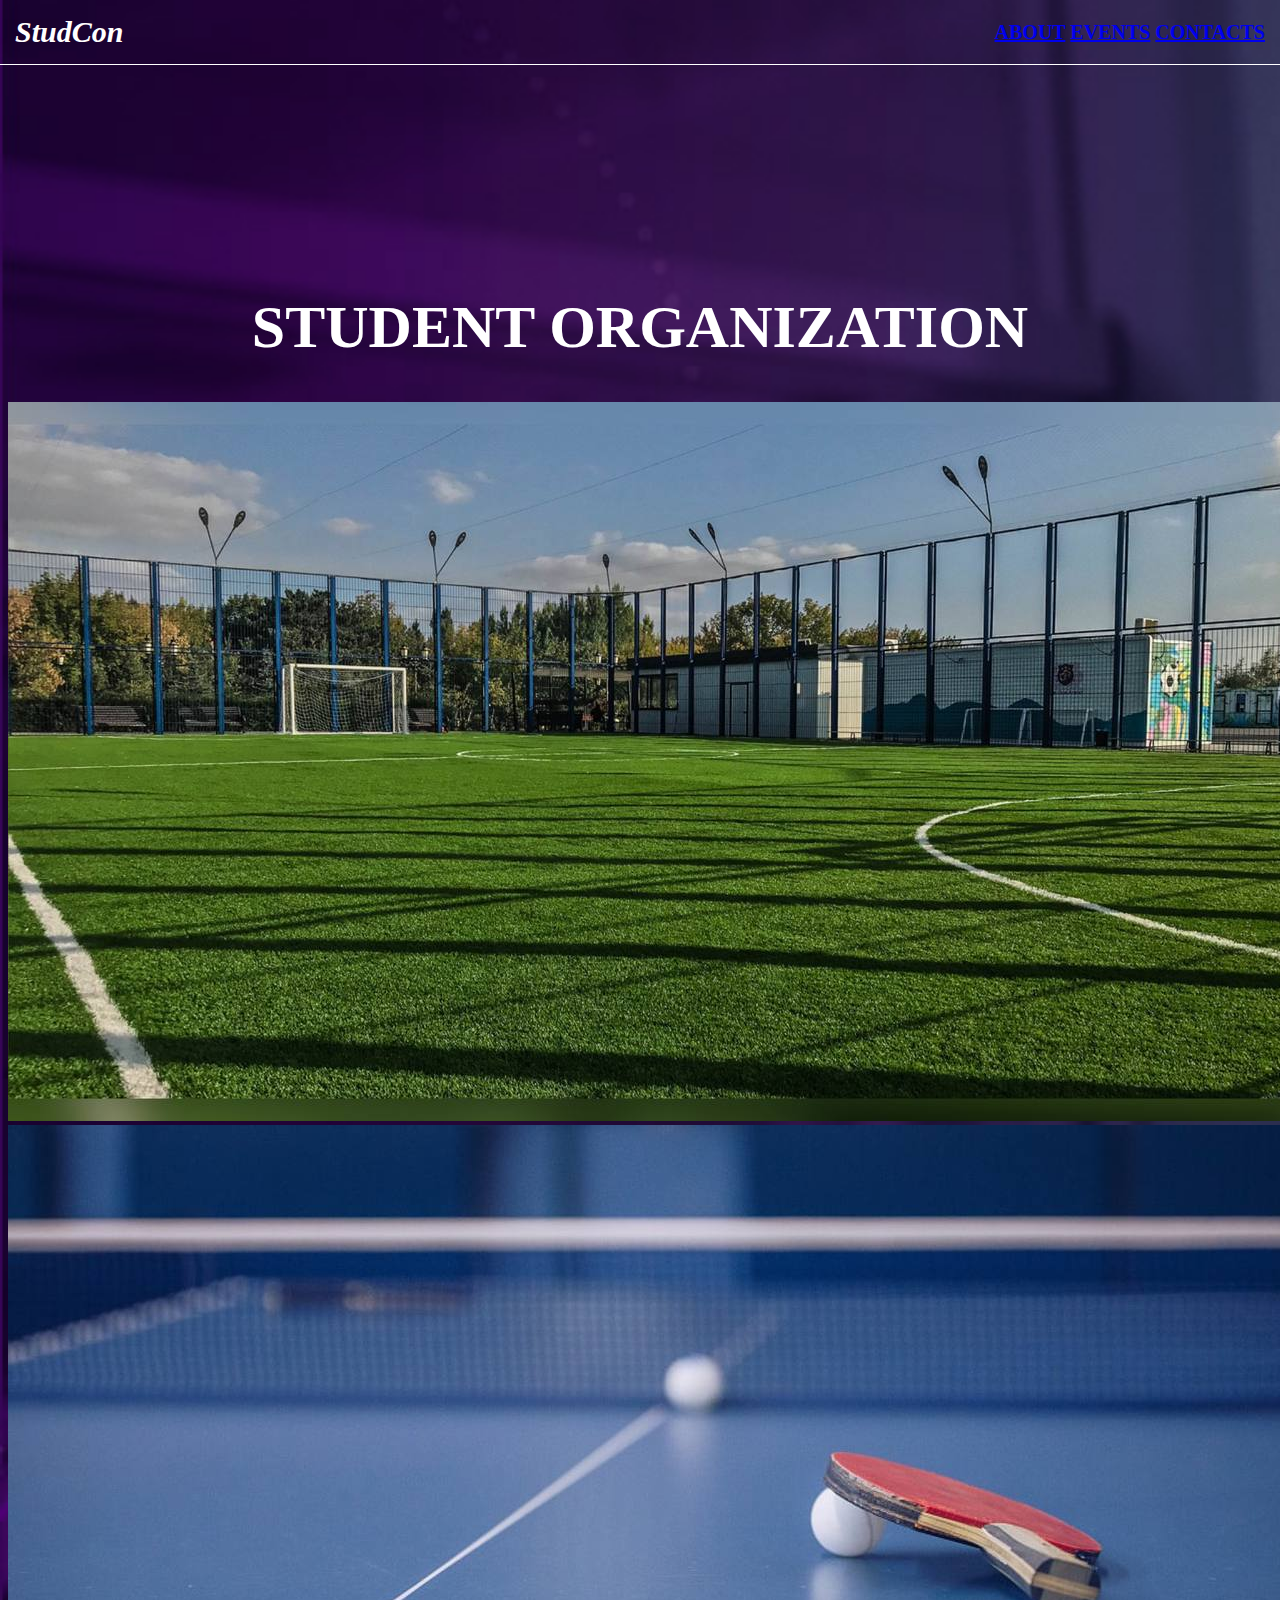
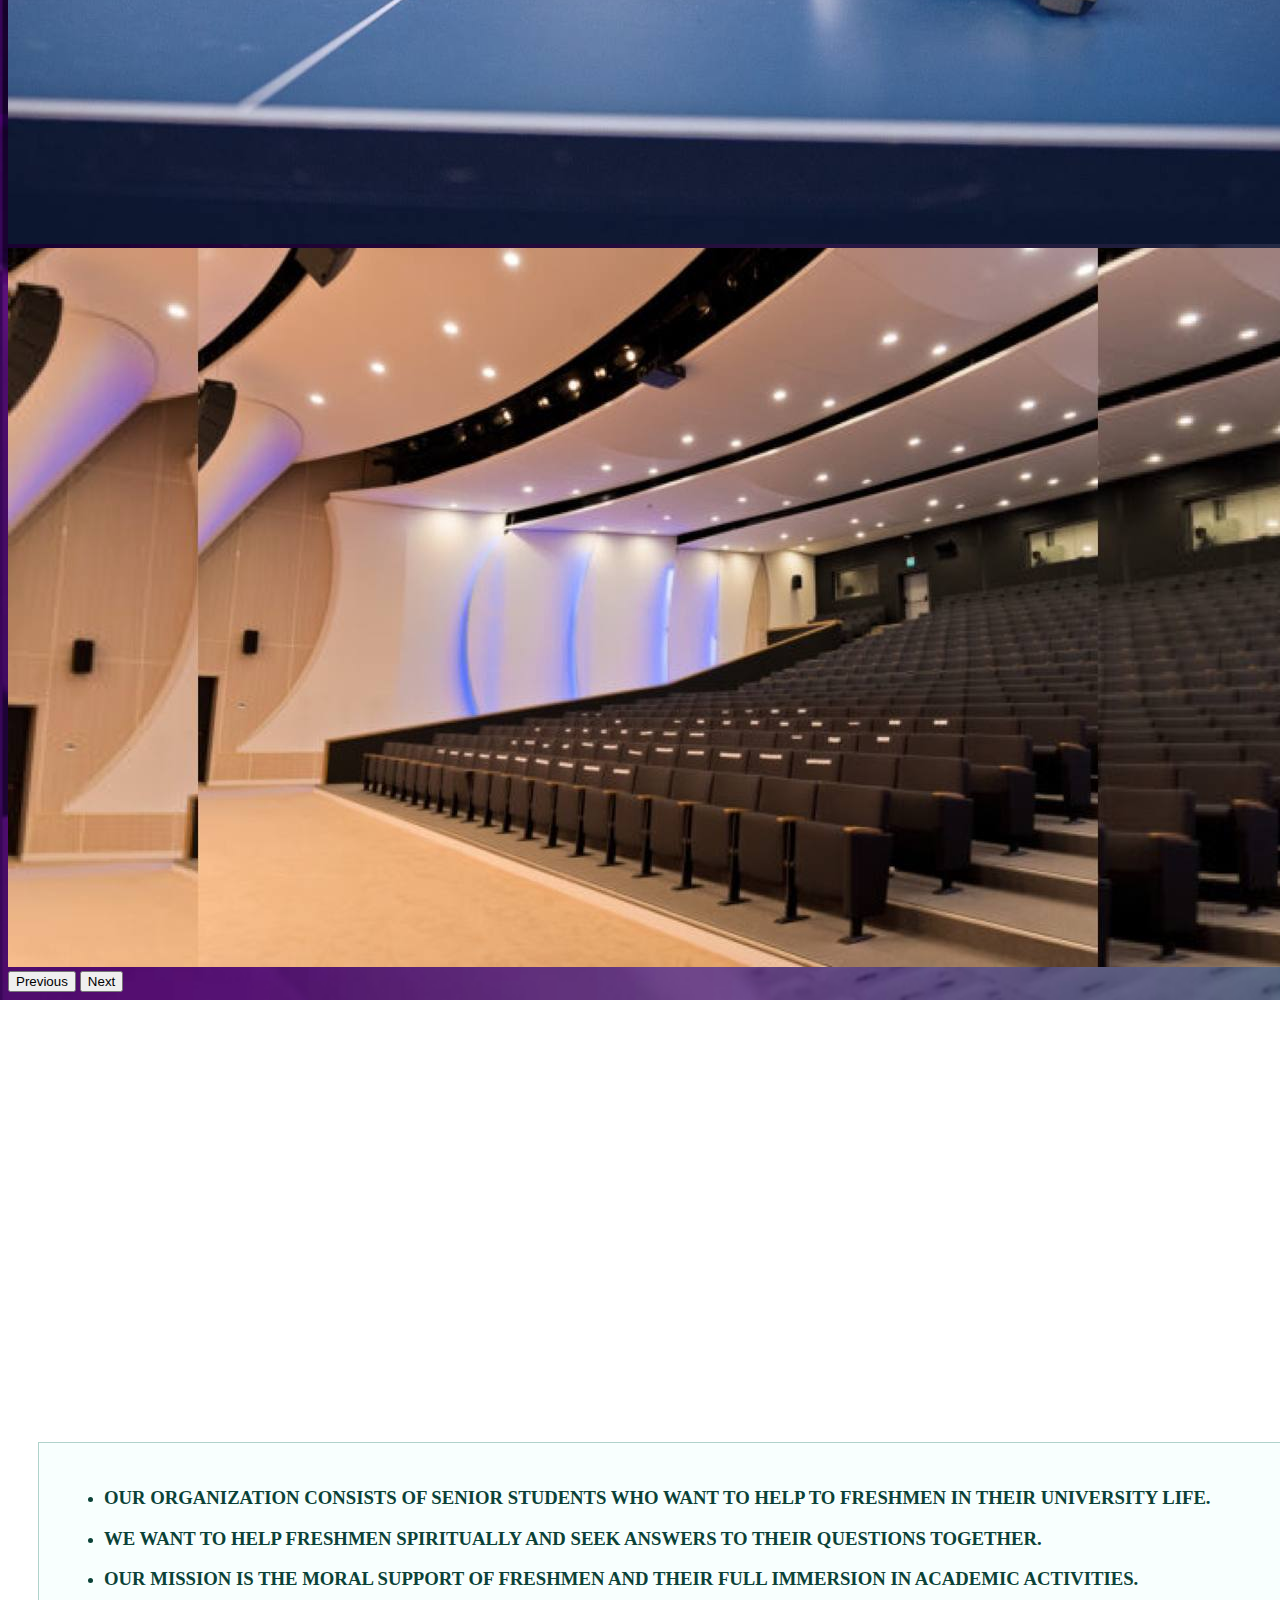
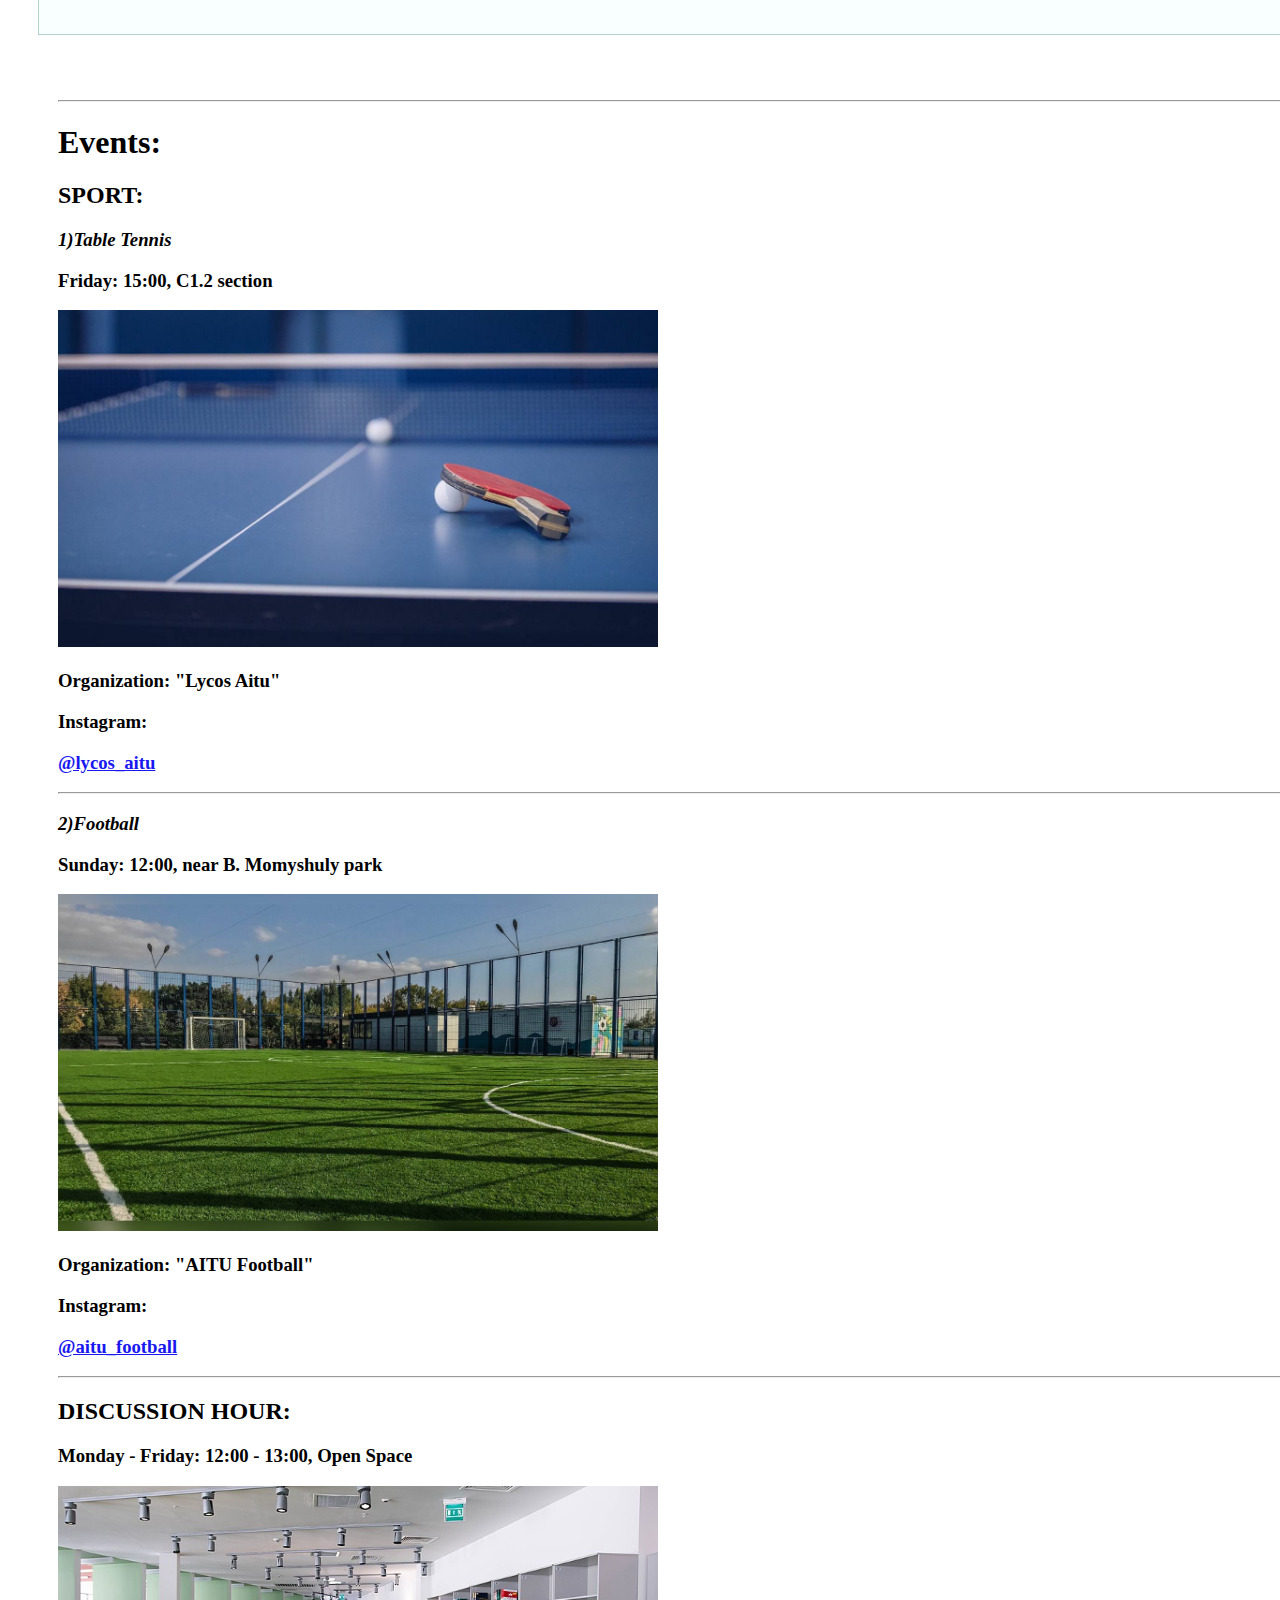
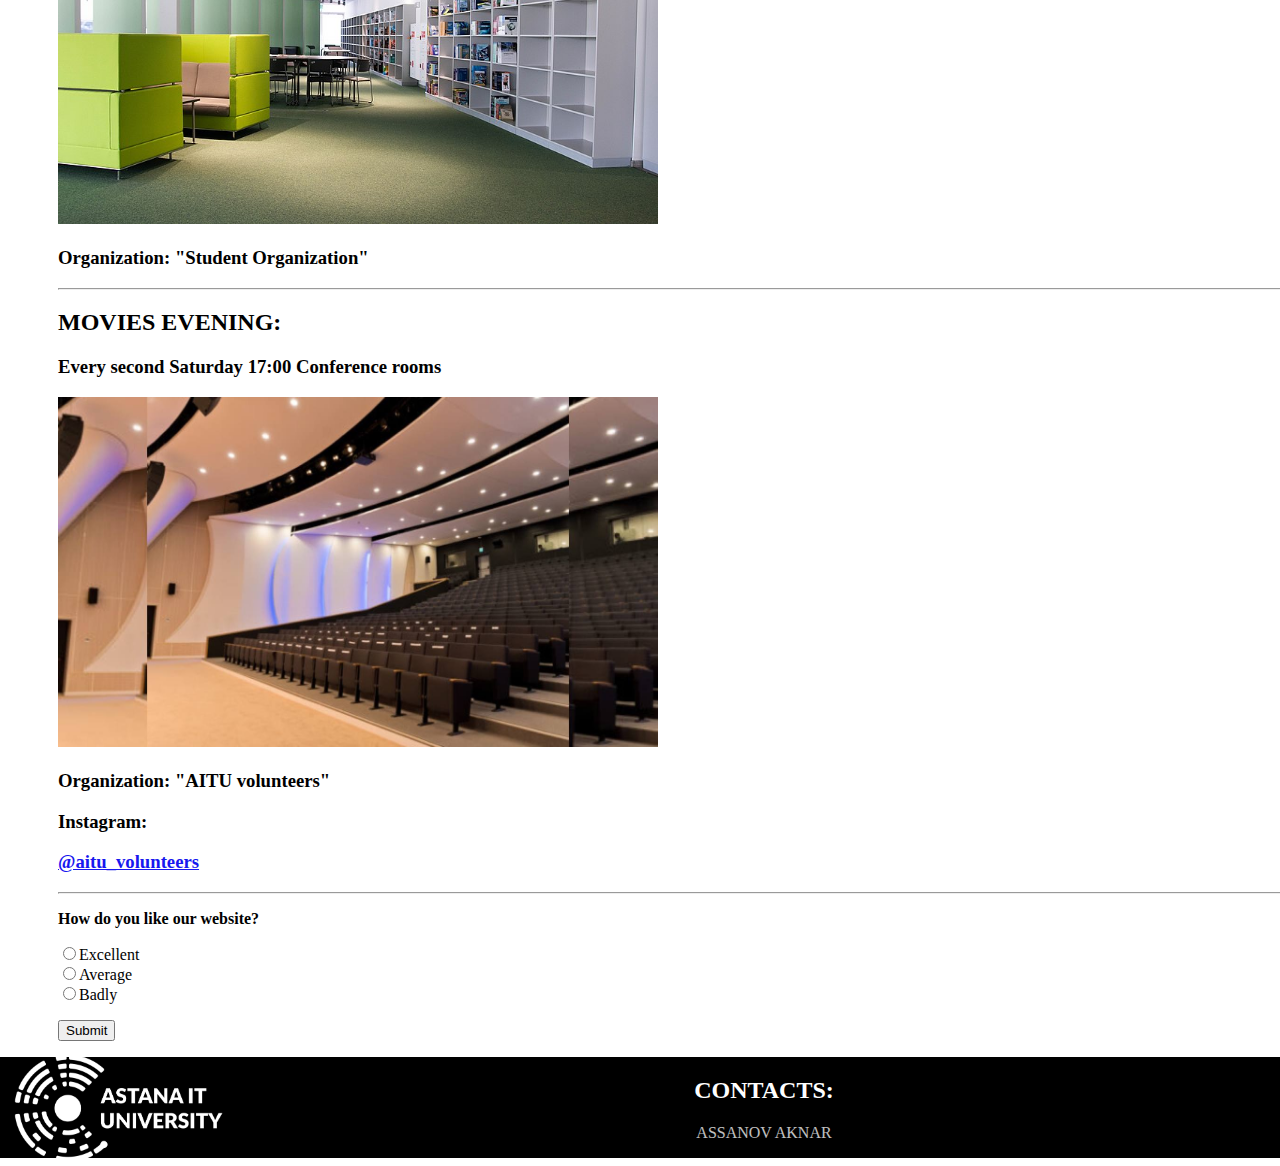
==== <!DOCTYPE html>.html @ a1683206 "Add files via upload" ====
<!DOCTYPE html>
<html>
    <head>
        <link rel="stylesheet" href="style.css">
            <title>StudCon</title>
            <link rel="icon" type="image/png" href="photo_2022-01-04_01-02-27.png">
            <link href="https://cdn.jsdelivr.net/npm/bootstrap@5.1.3/dist/css/bootstrap.min.css" rel="stylesheet" integrity="sha384-1BmE4kWBq78iYhFldvKuhfTAU6auU8tT94WrHftjDbrCEXSU1oBoqyl2QvZ6jIW3" crossorigin="anonymous">
            <script src="https://cdn.jsdelivr.net/npm/bootstrap@5.1.3/dist/js/bootstrap.bundle.min.js" integrity="sha384-ka7Sk0Gln4gmtz2MlQnikT1wXgYsOg+OMhuP+IlRH9sENBO0LRn5q+8nbTov4+1p" crossorigin="anonymous"></script>
    </head>

<body>
    <div class="intro">
        <div class="root">
        <h1 class="intro_title" id="intro-block">Student Organization</h1>
</div>
</div>
    <header class="header">
        <div class="container1">
            <div class="header_menu">
                
                <div class="header_logo"><i> StudCon</i></div>
                <nav class="nav nav-pills">
                    <div class="btn-group btn-group-lg" role="group" aria-label="Basic mixed styles example">
                        <a button type="button" class="btn btn-light" href="#about-block">About</button></a>
                        <a button type="button" class="btn btn-light" href="#event-block">Events</button></a>
                        <a button type="button" class="btn btn-light" href="#contacts-block">Contacts</button></a>
                      </div>
                  </nav>
            </div>
        </div>
    </header>
    <div id="carouselExampleFade" class="carousel slide carousel-fade" data-bs-ride="carousel">
        <div class="carousel-inner">
          <div class="carousel-item active">
            <img src="football.jpeg" class="d-block w-100" alt="...">
          </div>
          <div class="carousel-item">
            <img src="table_tennis.jpeg" class="d-block w-100" alt="...">
          </div>
          <div class="carousel-item">
            <img src="DSC04920-500x400.jpeg" class="d-block w-100" alt="...">
          </div>
        </div>
        <button class="carousel-control-prev" type="button" data-bs-target="#carouselExampleFade" data-bs-slide="prev">
          <span class="carousel-control-prev-icon" aria-hidden="true"></span>
          <span class="visually-hidden">Previous</span>
        </button>
        <button class="carousel-control-next" type="button" data-bs-target="#carouselExampleFade" data-bs-slide="next">
          <span class="carousel-control-next-icon" aria-hidden="true"></span>
          <span class="visually-hidden">Next</span>
        </button>
      </div>
    <div class="case">
        <div class="events" id="event-block">
            <hr>
            <h1 ><b>Events:</b></h1>
               <h2>SPORT: </h2> 
                <h3><i>1)Table Tennis</i></h3>
                <p><h3>Friday: 
                15:00, C1.2 section</h3></p>
                <img style="width: 600px;" src="table_tennis.jpeg" alt="Table Tennis">
                <p><h3>Organization: "Lycos Aitu"</h3></p>
                <p><h3>Instagram:</p><a button type="button" class="btn btn-light" href="https://www.instagram.com/lycos_aitu/">@lycos_aitu</a></h3>
                <hr>

                <h3><i>2)Football</i></h3>
                <p><h3>Sunday:
                12:00, near B. Momyshuly park</h3></p>
                <img style="width: 600px;" src="football.jpeg" alt="Football">
                <p><h3>Organization: "AITU Football"</h3></p>
                <p><h3>Instagram:</p><a button type="button" class="btn btn-light" href="https://www.instagram.com/aitu_football/">@aitu_football</a></h3>
                <hr>
                <h2 style="text-transform: uppercase;">Discussion hour:</h2>
               <p><h3> Monday - Friday: 
                12:00 - 13:00, 
                Open Space </h3></p>
                <img style="width: 600px;" src="Библиоотека_Astana_IT_University.jpg" alt="">
                <p><h3>Organization: "Student Organization"</h3></p>
                
                <hr>
                <h2 style="text-transform: uppercase;">Movies evening:</h2>
                <p><h3>Every second Saturday 17:00 Conference rooms</h3></p>
                <img style="width: 600px; height: 350px;" src="DSC04920-500x400.jpeg" alt="">
                <p><b><h3>Organization: "AITU volunteers"</p></h3></b>
                <p><h3>Instagram:</h3></p>
                <b><h3><a button type="button" class="btn btn-light" href="https://www.instagram.com/aitu_volunteers/">@aitu_volunteers</a></b></h3>
                <hr>
                <form>
                    <p><b>How do you like our website?</b></p>
                    <p><input type="radio" name="answer" value="a1">Excellent<Br>
                    <input type="radio" name="answer" value="a2">Average<Br>
                    <input type="radio" name="answer" value="a3">Badly</p>
                    <p><input type="submit" value="Submit"></p>
                </form>
                <div class="container">
                </div>
                <div class="contactss" id="contacts-block">
                    <img style="width: 237px; height: 118px; position:absolute; float: right; " src="aitu-logo_white.png" alt="">
                    <div class="contact-text">
                        <ul class="contact_text">
                            <li><h2>CONTACTS:</h2></li>
                        <li><a href="https://mail.google.com/mail/u/0/#inbox?compose=GTvVlcSBpgbBzxzPCZtvZVpjzTFmvNJlsKdjbxBcBmLDdKRWgQtdGTxQzbzxxZXTSlXSDlxVgMwQg">Assanov Aknar</a></li>      
                        <i class="fa fa-instagram" aria-hidden="true"></i>
                        
                            
                            
                    </ul>
            </div>
        </div>
    </div>
</div>
 
<div class="container-fluid">
    <div class="aboutt" id="about-block">
            <blockquote class="bloquote">
                <ul>
                    <li><h3>Our organization consists of senior students who want to help to freshmen in their university life.</h3></li>
                    <li><h3>We want to help freshmen spiritually and seek answers to their questions together.</h3></li>
                    <li><h3>Our mission is the moral support of freshmen and their full immersion in academic activities.</h3></li>
                </ul>
            </blockquote>   
    </div>
</div> 

</body>
</html>
---- style.css ----
body {
    background-image: url('bg_student21.jpg'); /*phon*/
    background-size: cover; /*размер фона*/
    background-repeat: no-repeat; /*повторность фона*/
    background-color: rgb(255, 255, 255);/*цвет заднего плана*/
}
.container{
    width: 1000%; /*ширина*/
    max-width: 1200px; /*максимальная ширина*/
    margin: 0 auto; /*отступ по вертикали | по горизонтали */
}

.header{
    position:absolute; /*Абсолютно позиционируемый элемент*/
    
    padding-top: 0px; /*задает высоту области заполнения в верхней части элемента.*/
    width: 100%; /*ширина*/
    top: 0; /*определении вертикального положения позиционируемого элемента. Тоже самое что и margin*/
    left: 0;
    right: 0;
}

.intro_title {
    font-size: 60px; /*размер шрифта*/
    font-weight: 700; /*толщина шрифта*/
    text-transform: uppercase; /*трансформация текста*/
    color: white;
    position: relative; /*Элемент позиционируется в соответствии с нормальным потоком документа, а затем смещается относительно самого себя на основе значений сверху, справа, снизу и слева.*/
    padding-top: 20%; 
    text-align: center; /*выравнивание текста*/
 }

.header_menu{
    display: flex; /*устанавливает внутренний и внешний типы отображения элемента.*/
    /*при объявлении display: flex, определены в спецификации гибкой блочной модели CSS.*/
    justify-content: space-between; /*распределяет пространство между элементами контента и вокруг них вдоль основной оси*/
    align-items: center; /*выравнивание предметов*/
    border-bottom: 1px solid rgb(255, 255, 255);/*устанавливает нижнюю границу элемента*/
    padding: 15px; /*область отступа сразу со всех четырех сторон элемента.*/

}

.header_logo {
    font-size: 30px;
    font-weight: 700;
    color: rgb(255, 254, 254);
    font: optional; /*шрифт*/
}

.nav {
    display: flex;
    font-size: 20px;
    font-weight: 700;
    text-transform: uppercase;
}

.nav_link {
    margin-left: 50px; /*отступ с левой стороны*/
    display: inline-block;
    vertical-align: top; /*Выравнивает верхнюю часть элемента и его потомков по верхней части всей строки.*/
    color: rgb(255, 255, 255);
    text-decoration: none;/*декорация текста*/
    position: relative;

    transition: color 100s linear;/*скорость осветления кнопки при наведения мышки*/
}
.nav_link:first-child {
    margin-left: 0;
}

.nav_link:after {
    content: ""; /*При применении к псевдоэлементу псевдоэлемент не генерируется. Применительно к элементу значение не имеет никакого эффекта.*/
    display: block; /*Элемент генерирует поле блочного элемента, генерируя разрывы строк как до, так и после элемента в обычном потоке.*/
    width: 100%;
    height: 3px; /*рост*/
    display: none;

    background-color: rgb(255, 255, 255);
    position: absolute;
    top: 100%;
    left: 0;
    z-index: 1; /*задает z-порядок позиционируемого элемента и его потомков или гибких элементов.*/
    transition: color 0.1s linear;
}

.nav_link:hover {
    color: rgb(255, 255, 255);
    transition: color 0.2s;
    opacity: 1;
    transition: opacity 0.2s linear;
}

.nav_link:hover:after {
    display: block;
    color:rgb(255, 255, 255);
    transition: color 0.2s linear;
}

.events {
    position: absolute;
    padding-top: 50px;
    width: 1430px;
    padding-left: 50px;
   
}
.events a {
    opacity: 0.9;
    transition: 0.3s linear;
}
.events a:hover{
    opacity: 100;
    background-color: rgba(0, 0, 0, 0.116);
    padding: 10px;
    border-radius: 12px; /*радиус границ*/
}

.case {
    position: absolute;
    padding-top: 650px;
    max-width: 20000px;
}
.cont_ab {
    position: absolute;
    
    padding-top: 600px;
}

.aboutt {
    position: absolute;
    padding-top: 450px;
    width: 1500px;
    height: 250px;
}

.bloquote {
    max-width: 1350px;
    margin: 0px 30px;
    padding: 25px;
    background: #f8fffe;
    border: 0.75px solid #b0d2cb;
    color: #0b4237;
    box-sizing: border-box;
    text-transform: uppercase;
}

.sport {
    margin-left: 50px;
    display: inline-block;
    vertical-align: top;
    color: rgb(0, 0, 0);
    text-decoration: none;
    position: relative;
    opacity: 0.75;

    transition: color 0.2s linear;
}

.contactss {
    max-width: 20000px;
    color: #ffffff;
    text-transform: uppercase;
    background: black;
    
    margin-left: -58px;
    
    list-style-type: none; /*задает маркер (например, диск, символ или пользовательский стиль счетчика) элемента элемента списка.*/
    display: flex;
    flex-direction: column;
    justify-content: center;
    text-align: center;
}
.contactss ul li {
    list-style-type: none;
}
.contactss ul li a{
    text-decoration: none;
    color: white;
    transition: 0.3s linear;
    opacity: 0.75;
}
.contactss ul li a:hover {
    color: white;
    padding-left: 8px;
    opacity: 100;
}
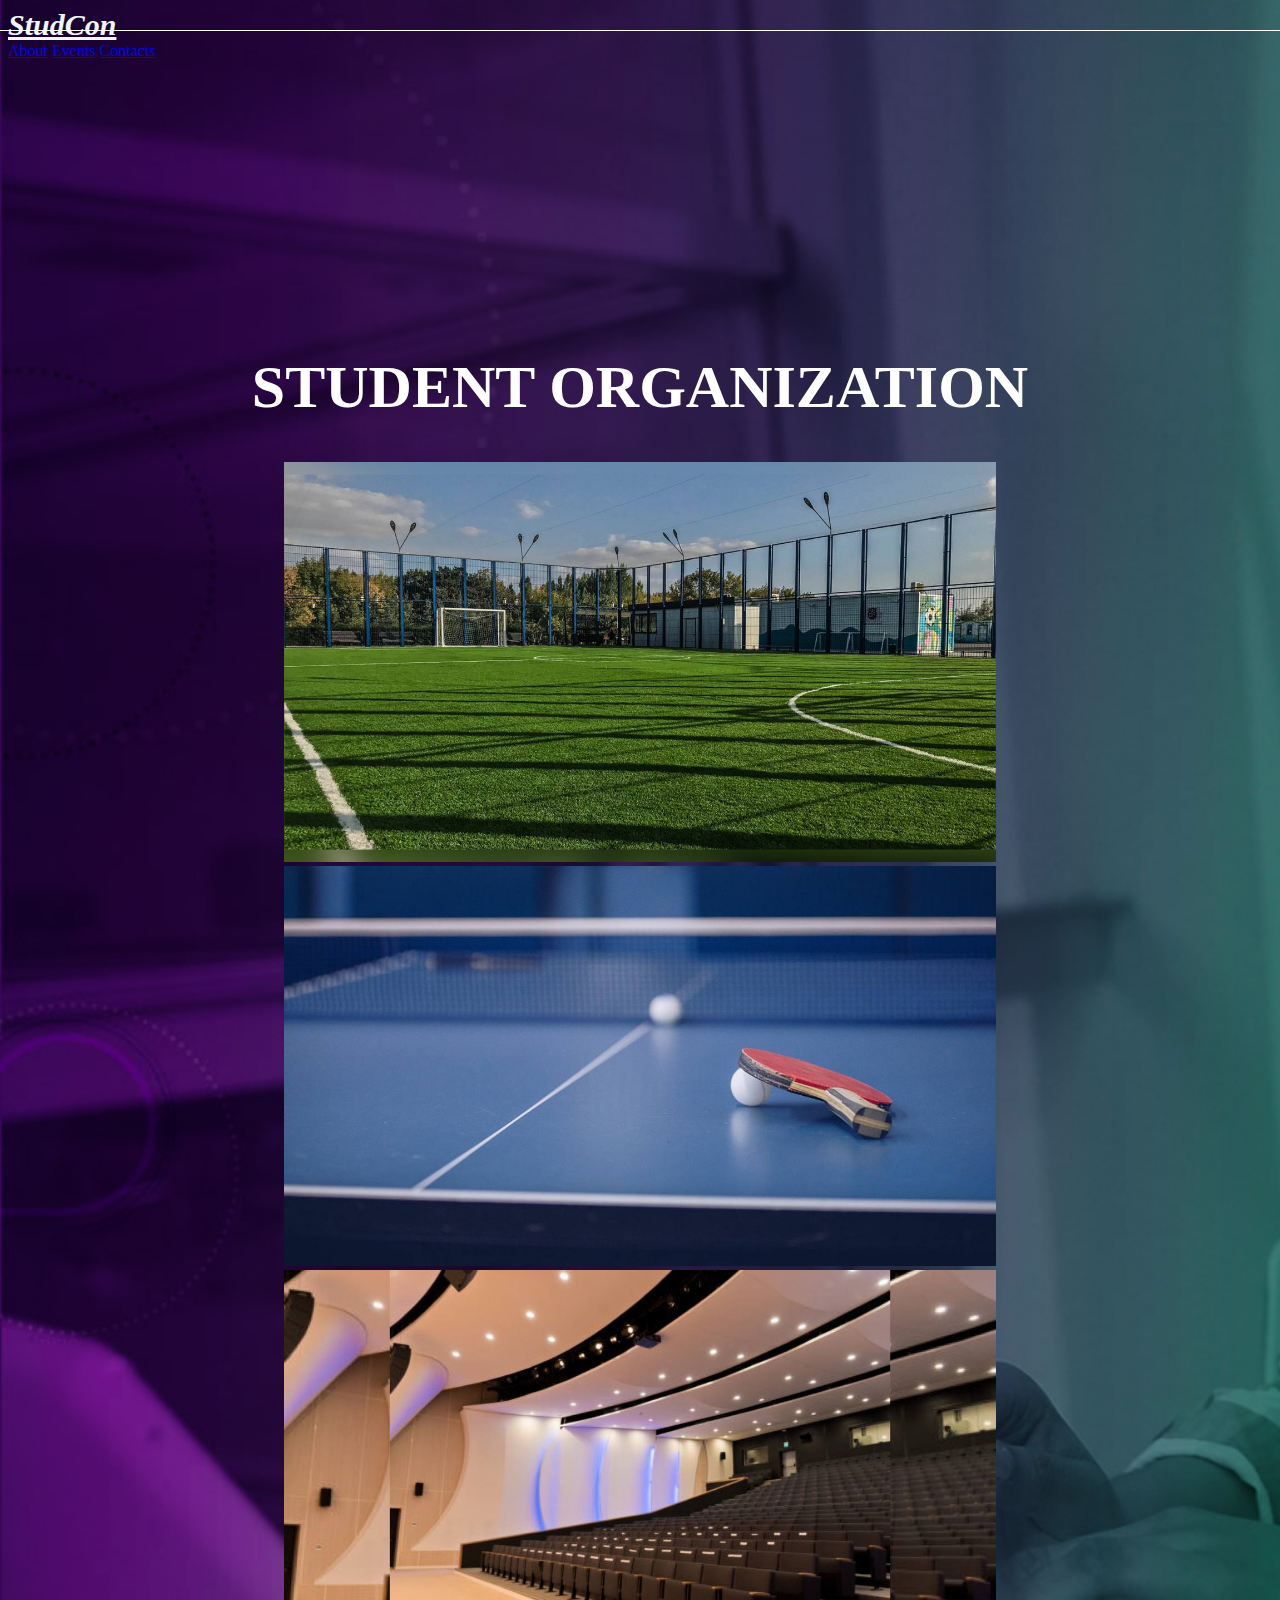
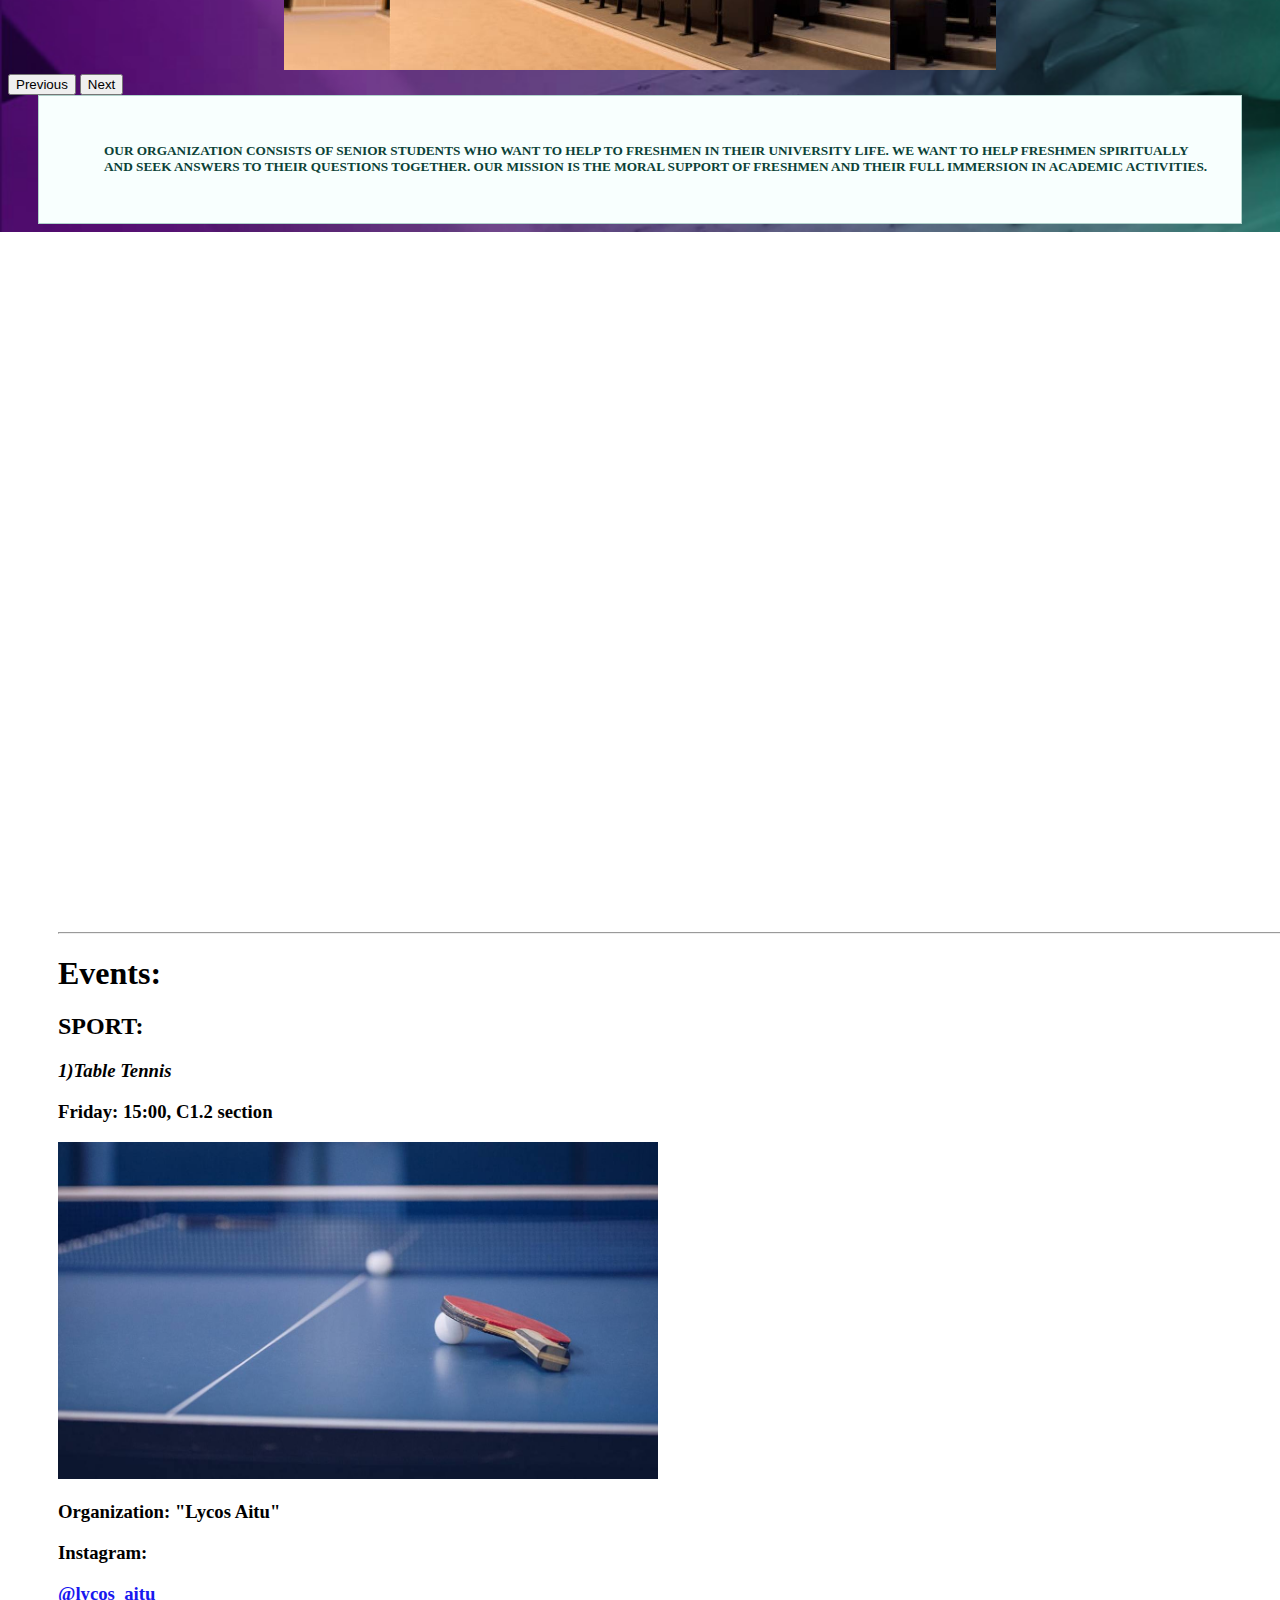
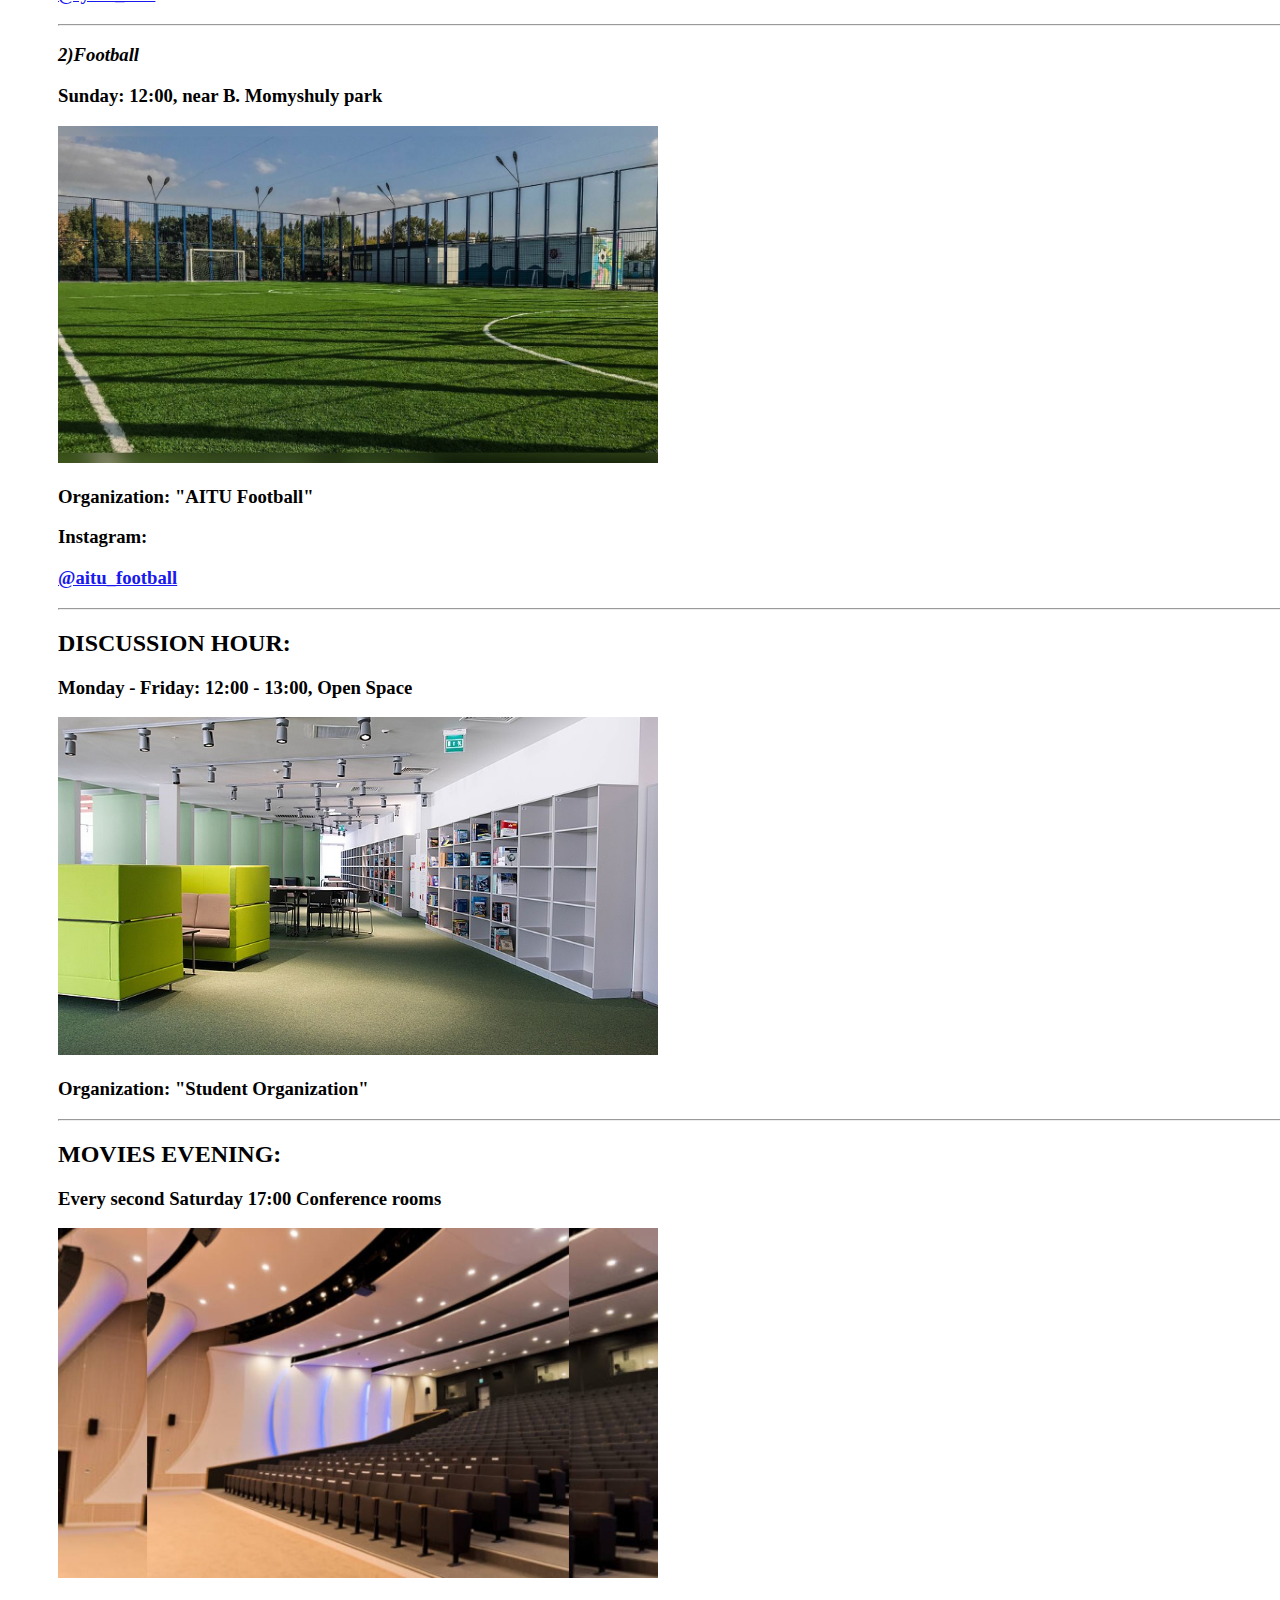
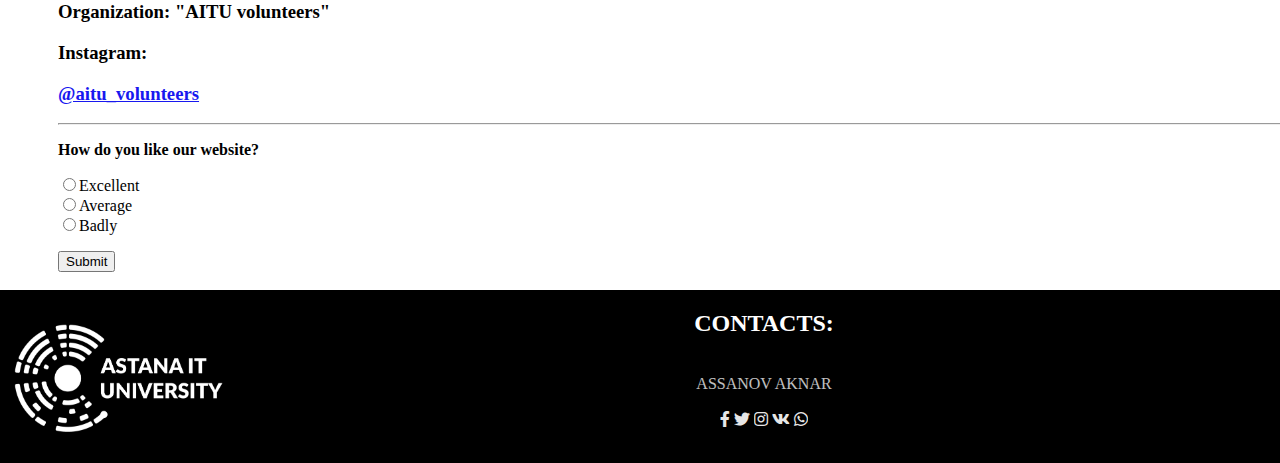
==== commit 34026821: "Update <!DOCTYPE html>.html" ====
--- a/<!DOCTYPE html>.html
+++ b/<!DOCTYPE html>.html
@@ -1,14 +1,25 @@
 <!DOCTYPE html>
 <html>
     <head>
+        <link rel="stylesheet" href="https://cdnjs.cloudflare.com/ajax/libs/font-awesome/5.15.4/css/all.min.css">
         <link rel="stylesheet" href="style.css">
             <title>StudCon</title>
             <link rel="icon" type="image/png" href="photo_2022-01-04_01-02-27.png">
             <link href="https://cdn.jsdelivr.net/npm/bootstrap@5.1.3/dist/css/bootstrap.min.css" rel="stylesheet" integrity="sha384-1BmE4kWBq78iYhFldvKuhfTAU6auU8tT94WrHftjDbrCEXSU1oBoqyl2QvZ6jIW3" crossorigin="anonymous">
             <script src="https://cdn.jsdelivr.net/npm/bootstrap@5.1.3/dist/js/bootstrap.bundle.min.js" integrity="sha384-ka7Sk0Gln4gmtz2MlQnikT1wXgYsOg+OMhuP+IlRH9sENBO0LRn5q+8nbTov4+1p" crossorigin="anonymous"></script>
-    </head>
+        </head>
 
 <body>
+   <nav class="fixed-top navbar navbar-light bg-black moodle-has-zindex" aria-label="Site navigation">
+    <div class="header_logo"><a href="#" style="color: aliceblue;"><i>StudCon</i></a></div> 
+    
+        <div class="btn-group btn-group-lg" role="group" aria-label="Basic mixed styles example">
+            <a button type="button" class="btn btn-light" href="#about-block">About</button></a>
+            <a button type="button" class="btn btn-light" href="#event-block">Events</button></a>
+            <a button type="button" class="btn btn-light" href="#contacts-block">Contacts</button></a>
+        </div>
+   </nav>
+
     <div class="intro">
         <div class="root">
         <h1 class="intro_title" id="intro-block">Student Organization</h1>
@@ -17,28 +28,18 @@
     <header class="header">
         <div class="container1">
             <div class="header_menu">
-                
-                <div class="header_logo"><i> StudCon</i></div>
-                <nav class="nav nav-pills">
-                    <div class="btn-group btn-group-lg" role="group" aria-label="Basic mixed styles example">
-                        <a button type="button" class="btn btn-light" href="#about-block">About</button></a>
-                        <a button type="button" class="btn btn-light" href="#event-block">Events</button></a>
-                        <a button type="button" class="btn btn-light" href="#contacts-block">Contacts</button></a>
-                      </div>
-                  </nav>
-            </div>
         </div>
     </header>
     <div id="carouselExampleFade" class="carousel slide carousel-fade" data-bs-ride="carousel">
         <div class="carousel-inner">
           <div class="carousel-item active">
-            <img src="football.jpeg" class="d-block w-100" alt="...">
+            <center><img src="football.jpeg" class="d-block w-300" style="height: 400px" </center>
           </div>
           <div class="carousel-item">
-            <img src="table_tennis.jpeg" class="d-block w-100" alt="...">
+            <center><img src="table_tennis.jpeg" class="d-block w-300" style="height: 400px;" <center>
           </div>
           <div class="carousel-item">
-            <img src="DSC04920-500x400.jpeg" class="d-block w-100" alt="...">
+            <center><img src="DSC04920-500x400.jpeg" class="d-block w-300" style="height: 400px; "</center>
           </div>
         </div>
         <button class="carousel-control-prev" type="button" data-bs-target="#carouselExampleFade" data-bs-slide="prev">
@@ -50,6 +51,17 @@
           <span class="visually-hidden">Next</span>
         </button>
       </div>
+      <div class="container-fluid">
+        <div class="about" id="about-block">
+                <blockquote class="bloquote">
+                    <ul>
+                        <h5><strong>Our organization consists of senior students who want to help to freshmen in their university life.
+                        We want to help freshmen spiritually and seek answers to their questions together.
+                        Our mission is the moral support of freshmen and their full immersion in academic activities.</strong></h5>
+                    </ul>
+                </blockquote>   
+        </div>
+    </div> 
     <div class="case">
         <div class="events" id="event-block">
             <hr>
@@ -90,37 +102,31 @@
                     <p><input type="radio" name="answer" value="a1">Excellent<Br>
                     <input type="radio" name="answer" value="a2">Average<Br>
                     <input type="radio" name="answer" value="a3">Badly</p>
-                    <p><input type="submit" value="Submit"></p>
+                    <button class="btn btn-success" style="color: rgb(0, 0, 0);">Submit</button>
                 </form>
-                <div class="container">
-                </div>
+                <br>
                 <div class="contactss" id="contacts-block">
                     <img style="width: 237px; height: 118px; position:absolute; float: right; " src="aitu-logo_white.png" alt="">
                     <div class="contact-text">
                         <ul class="contact_text">
                             <li><h2>CONTACTS:</h2></li>
+                            <br>
                         <li><a href="https://mail.google.com/mail/u/0/#inbox?compose=GTvVlcSBpgbBzxzPCZtvZVpjzTFmvNJlsKdjbxBcBmLDdKRWgQtdGTxQzbzxxZXTSlXSDlxVgMwQg">Assanov Aknar</a></li>      
                         <i class="fa fa-instagram" aria-hidden="true"></i>
                         
-                            
-                            
+
+                            <div class="share">
+                                <a class="fab fa-facebook-f"></a>
+                                <a class="fab fa-twitter"></a>
+                                <a class="fab fa-instagram"></a>
+                                <a class="fab fa-vk"></a>
+                                <a class="fab fa-whatsapp"></a>
+                            </div>
+                        <br>   
                     </ul>
             </div>
         </div>
     </div>
 </div>
- 
-<div class="container-fluid">
-    <div class="aboutt" id="about-block">
-            <blockquote class="bloquote">
-                <ul>
-                    <li><h3>Our organization consists of senior students who want to help to freshmen in their university life.</h3></li>
-                    <li><h3>We want to help freshmen spiritually and seek answers to their questions together.</h3></li>
-                    <li><h3>Our mission is the moral support of freshmen and their full immersion in academic activities.</h3></li>
-                </ul>
-            </blockquote>   
-    </div>
-</div> 
-
 </body>
-</html>+</html>
